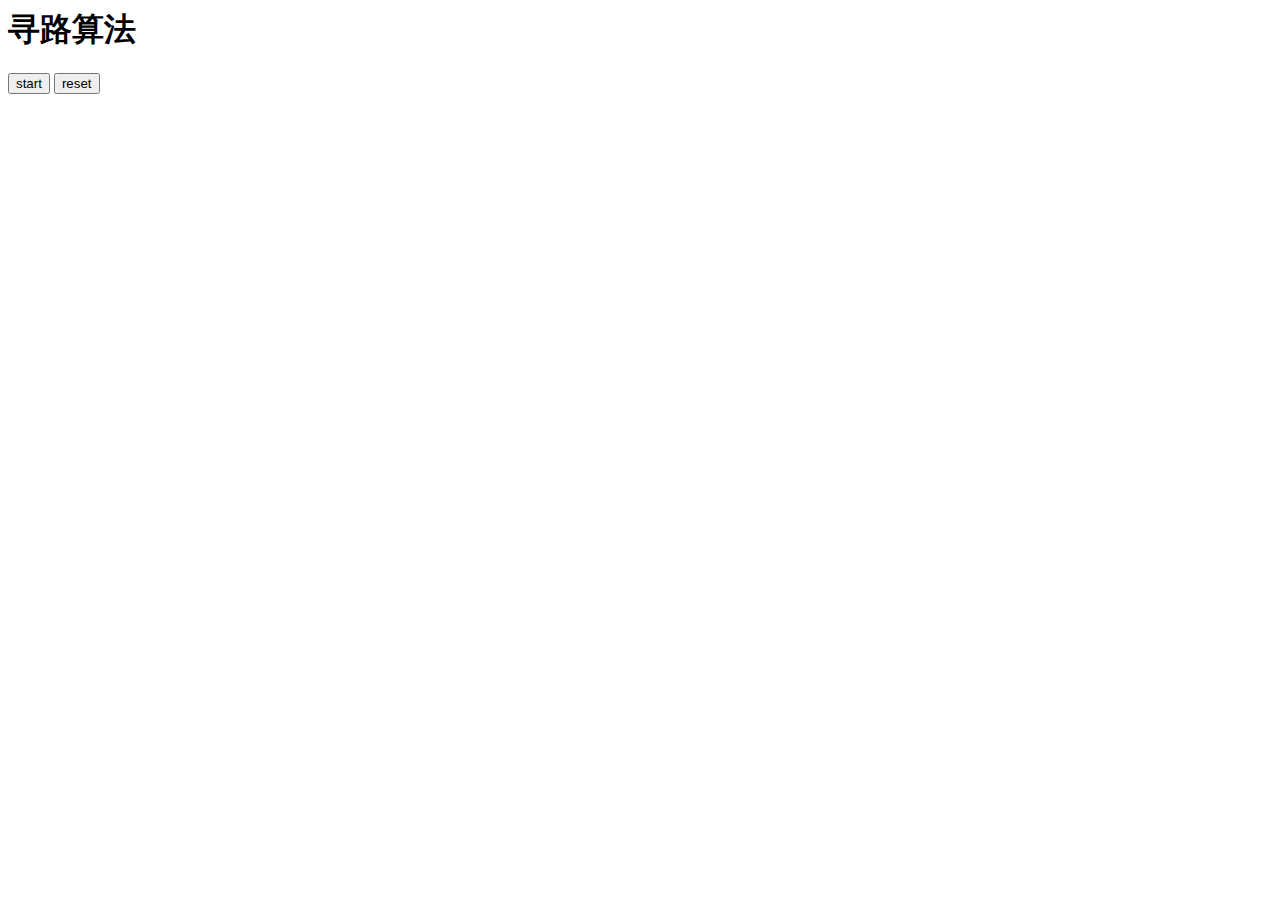
==== Path-finding-Algorithm/A/index.html @ 642c4dd7 "Create index.html" ====
<html>
<head>
	<meta charset="utf-8" />
	<title>寻路算法</title>
	<meta http-equiv = "X-UA-Compatible" content = "IE=Edge"/>
	<link rel="stylesheet" type="text/css" href="css/styles.css">
</head>
<body>
	<h1>寻路算法</h1>
	<div id="mainbody">
		<ul>
		</ul>
	</div>
		<button value='start'>start</button>
		<button value='reset'>reset</button>

	<script src="js/dom.js"></script>
</body>
</html>
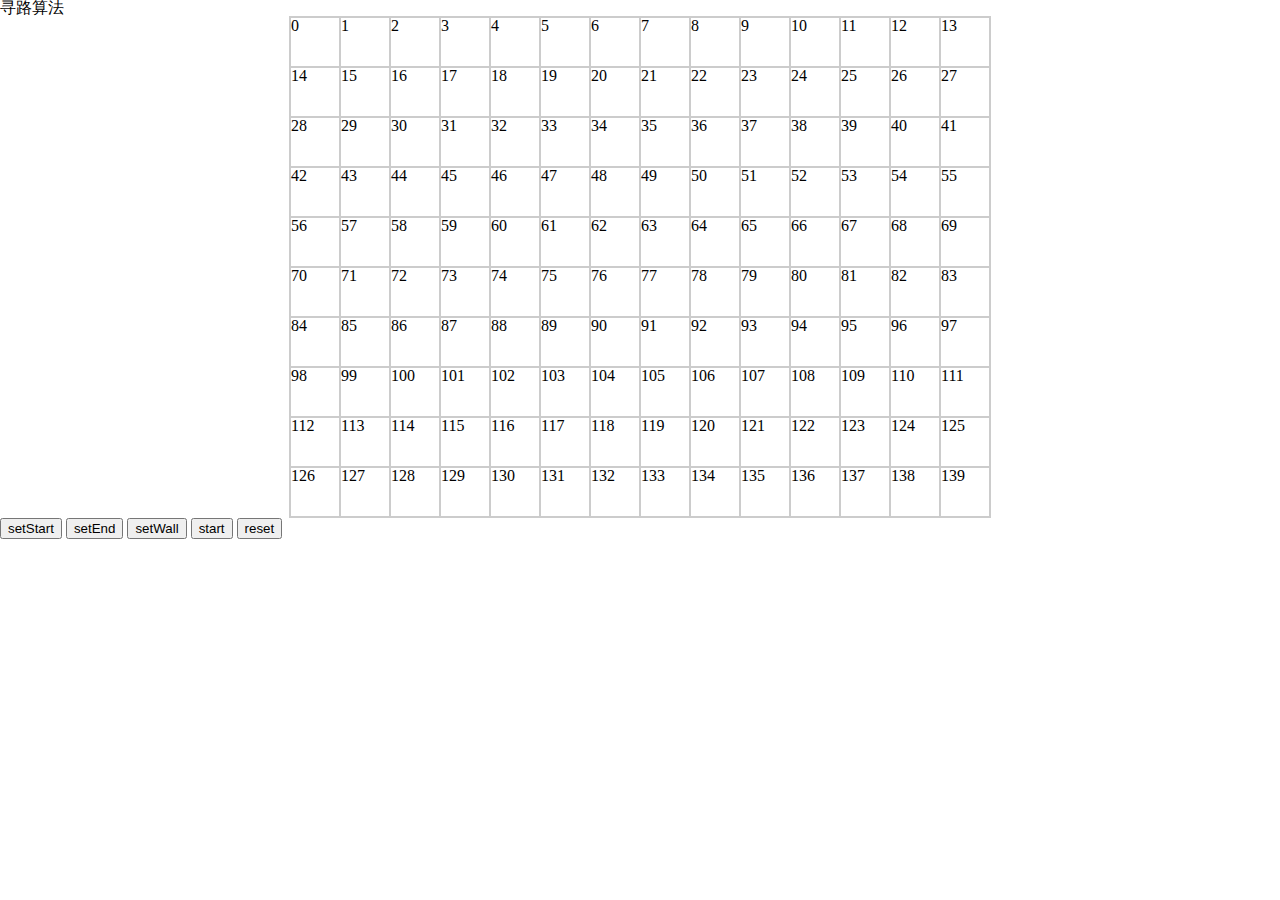
==== commit 1ee0d4af: "Update index.html" ====
--- a/Path-finding-Algorithm/A/index.html
+++ b/Path-finding-Algorithm/A/index.html
@@ -11,9 +11,14 @@
 		<ul>
 		</ul>
 	</div>
+		<button value="setStart">setStart</button>
+		<button value="setEnd">setEnd</button>
+		<button value='setWall'>setWall</button>
 		<button value='start'>start</button>
 		<button value='reset'>reset</button>
 
 	<script src="js/dom.js"></script>
+	<script src="js/Algorithm.js"></script>
+	<script src="js/main.js"></script>
 </body>
 </html>
--- a/Path-finding-Algorithm/A/css/styles.css
+++ b/Path-finding-Algorithm/A/css/styles.css
@@ -0,0 +1,58 @@
+/* css reset */
+html, body, div, span, applet, object, iframe,
+h1, h2, h3, h4, h5, h6, p, blockquote, pre,
+a, abbr, acronym, address, big, cite, code,
+del, dfn, em, img, ins, kbd, q, s, samp,
+small, strike, strong, sub, sup, tt, var,
+b, u, i, center,
+dl, dt, dd, ol, ul, li,
+fieldset, form, label, legend,
+table, caption, tbody, tfoot, thead, tr, th, td,
+article, aside, canvas, details, embed, 
+figure, figcaption, footer, header, hgroup, 
+menu, nav, output, ruby, section, summary,
+time, mark, audio, video {
+	margin: 0;
+	padding: 0;
+	border: 0;
+	font-size: 100%;
+	font: inherit;
+	vertical-align: baseline;
+}
+/* HTML5 display-role reset for older browsers */
+article, aside, details, figcaption, figure, 
+footer, header, hgroup, menu, nav, section {
+	display: block;
+}
+body {
+	line-height: 1;
+}
+ol, ul {
+	list-style: none;
+}
+blockquote, q {
+	quotes: none;
+}
+blockquote:before, blockquote:after,
+q:before, q:after {
+	content: '';
+	content: none;
+}
+table {
+	border-collapse: collapse;
+	border-spacing: 0;
+}
+
+/* zhuti */
+#mainbody{
+	width: 700px;
+	height: 500px;
+	margin: 0 auto;
+	border: 1px solid #ccc; 
+}
+#mainbody li{
+	border: 1px solid #ccc;
+	width: 48px;
+	float: left;
+	height: 48px;
+}
